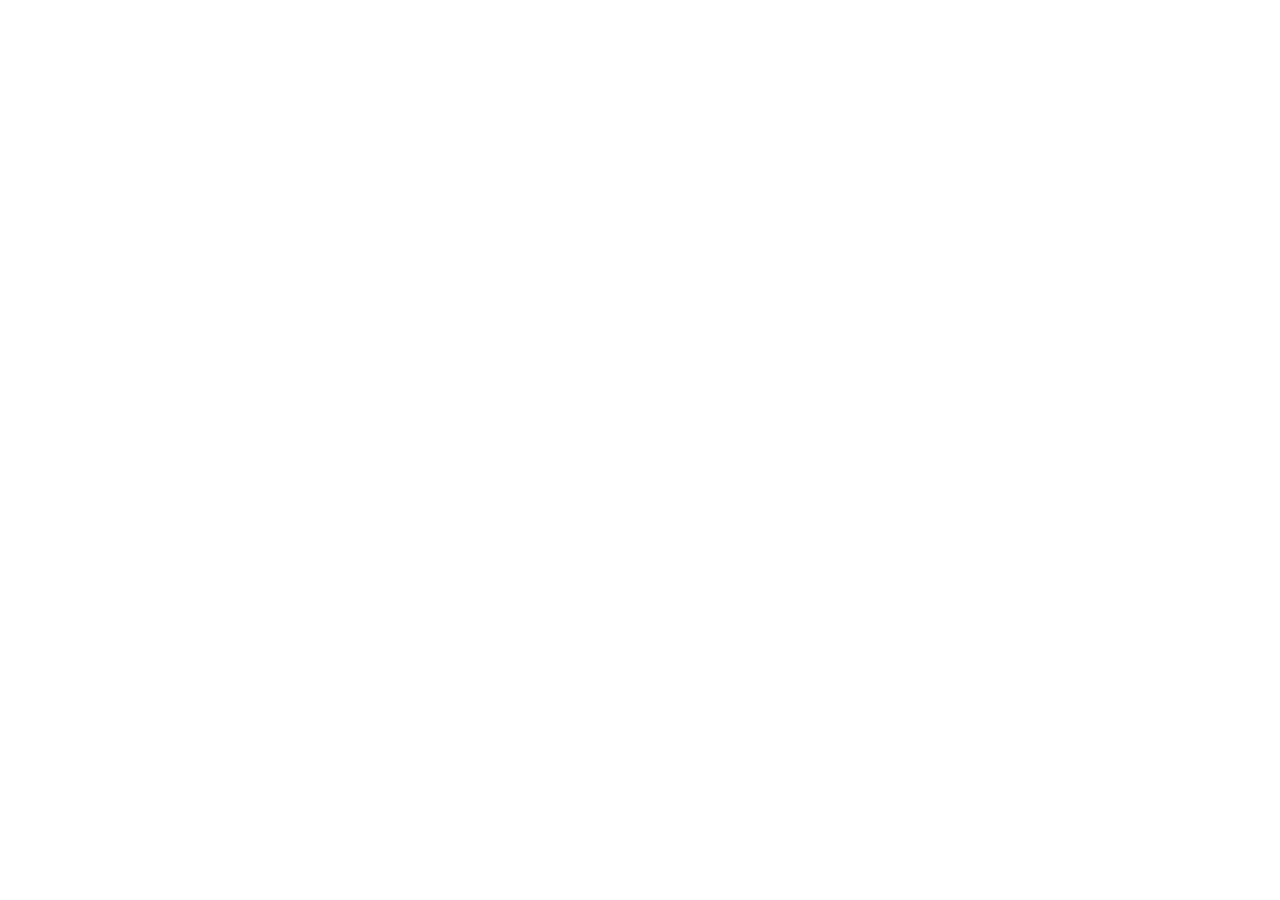
==== test.html @ 8a1d1a1f "add lesson" ====
<!DOCTYPE html>
<html lang="en">
<head>
    <meta charset="UTF-8">
    <meta name="viewport" content="width=device-width, initial-scale=1.0">
    <title>Document</title>
</head>
<body>
    <script src="./test.js"></script>
</body>
</html>
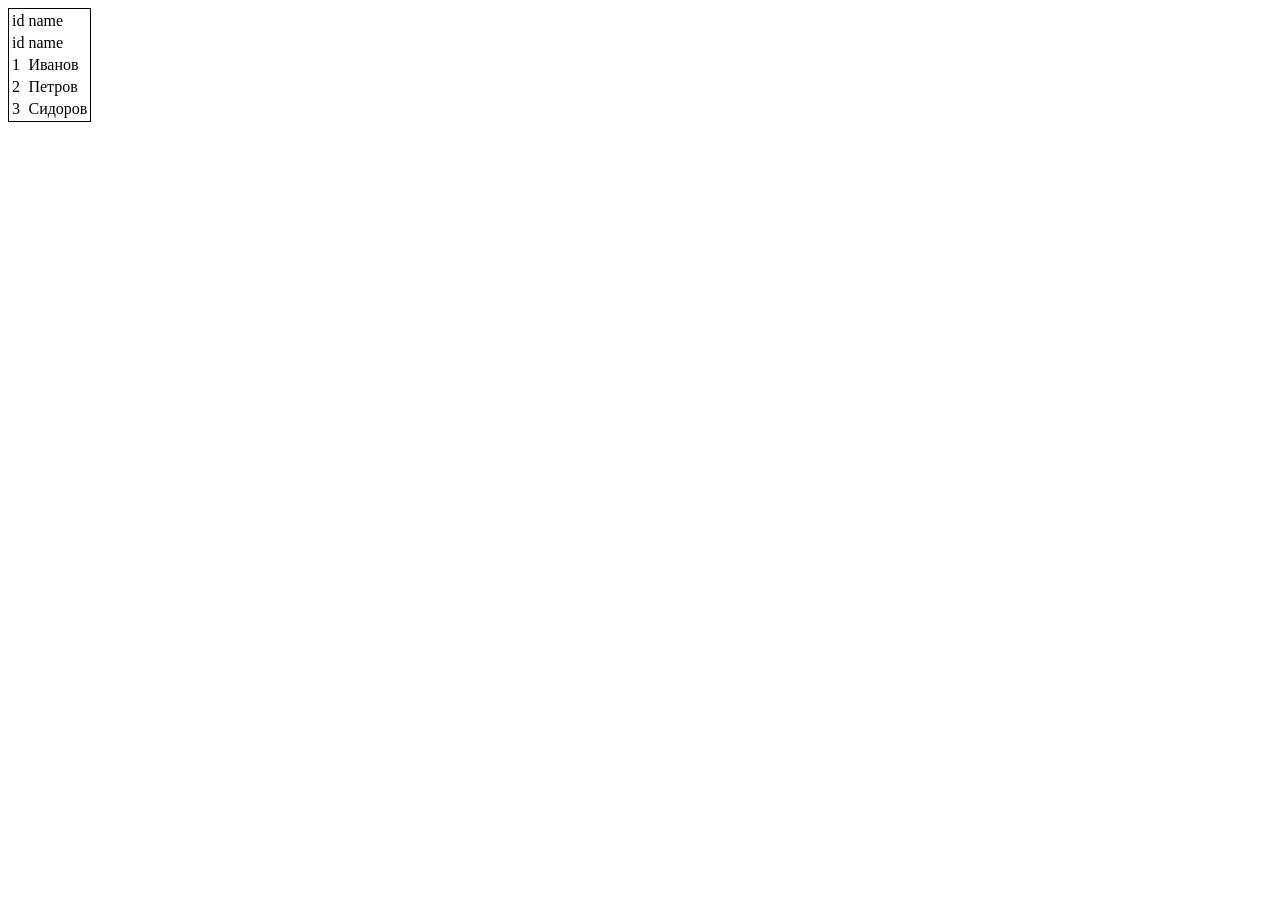
==== commit 4bc8f342: "lesson" ====
--- a/test.html
+++ b/test.html
@@ -4,8 +4,35 @@
     <meta charset="UTF-8">
     <meta name="viewport" content="width=device-width, initial-scale=1.0">
     <title>Document</title>
+    <link rel="stylesheet" href="./test.css">
 </head>
 <body>
+    <table class="table">
+        <thead id="thead">
+            <tr>
+                <td>id</td>
+                <td>name</td>
+            </tr>
+        </thead>
+        
+        <tbody id="tbody">
+            <tr>
+                <td>1</td>
+                <td>Иванов</td>
+            </tr>
+            
+            <tr>
+                <td>2</td>
+                <td>Петров</td>
+            </tr>
+            
+            <tr>
+                <td>3</td>
+                <td>Сидоров</td>
+            </tr>
+            
+        </tbody>
+    </table>
     <script src="./test.js"></script>
 </body>
 </html>
--- a/test.css
+++ b/test.css
@@ -0,0 +1,3 @@
+.table{
+    border: black solid 1px;
+}
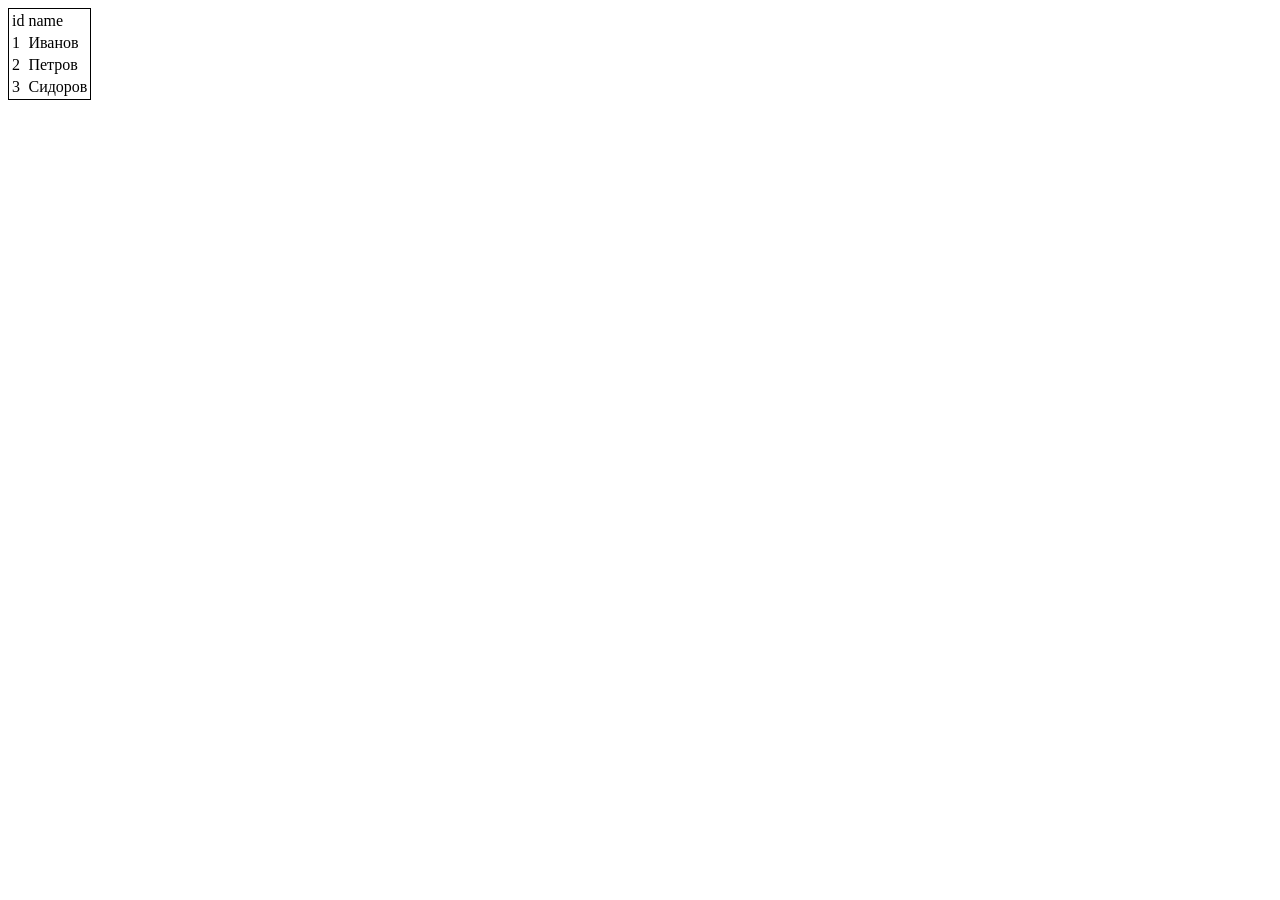
==== commit 424dca18: "add" ====
--- a/test.html
+++ b/test.html
@@ -9,10 +9,7 @@
 <body>
     <table class="table">
         <thead id="thead">
-            <tr>
-                <td>id</td>
-                <td>name</td>
-            </tr>
+           
         </thead>
         
         <tbody id="tbody">
